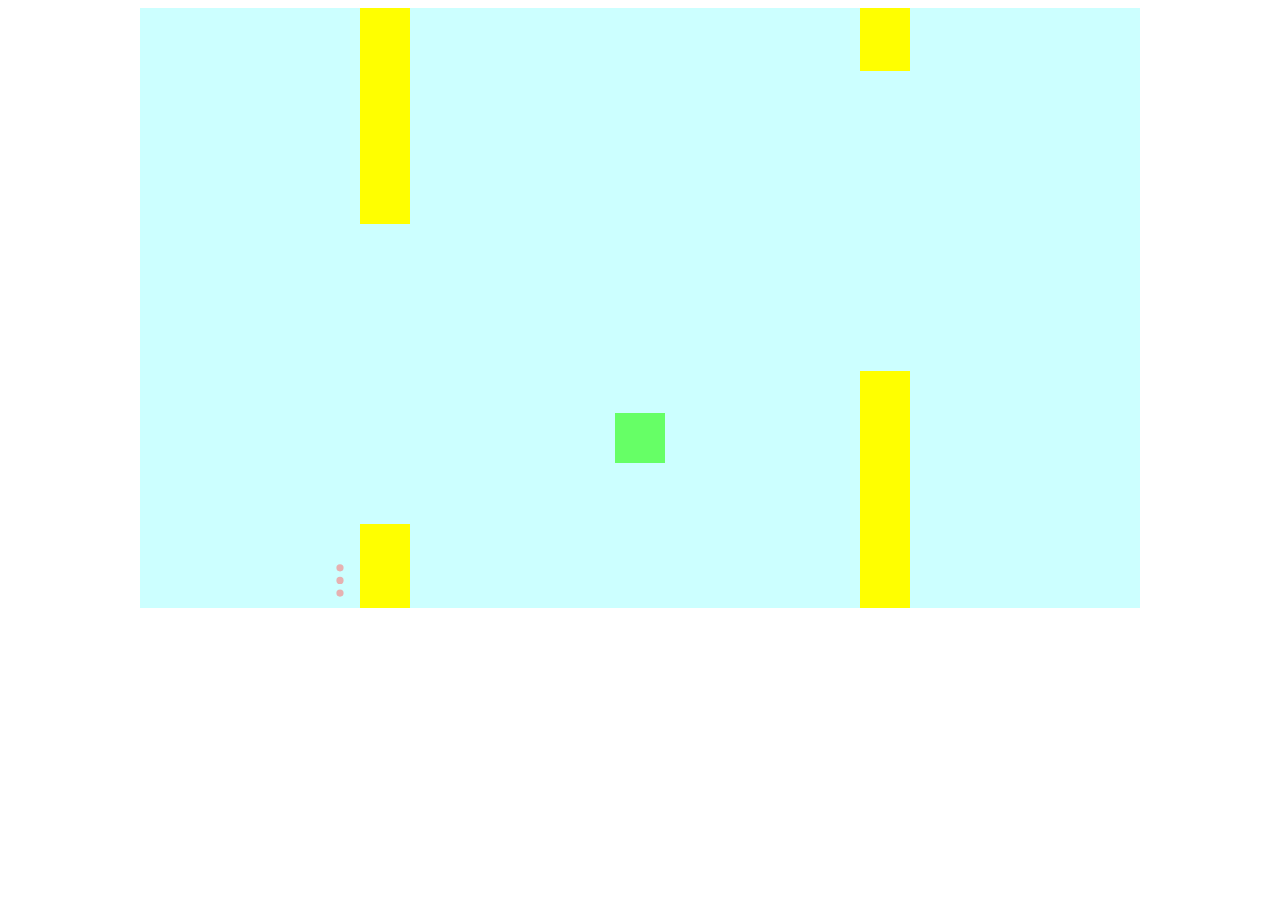
==== game/flappy.html @ 6550c420 "game" ====
<!DOCTYPE html>
<html>
<head>
<title>M</title>
<style>
body{
	text-align: center;
}
</style>
</head>
<body>
<canvas id="main" width='1000' height='600' onclick="fly()"></canvas> 
<script>
var flyH=300;
var flyW=500;
var ran1=Math.round(Math.random()*200-100);
var ran2=Math.round(Math.random()*200-100);
var e1=3;
var e2=13;
var stop=false;
function circle(ctx,i){
	//ctx.scale(i,i);
	ctx.beginPath();
	ctx.arc(200,650-i*20-1.4*i*i,i*1,0,Math.PI*2,false);
	ctx.arc(200,660-i*20-1.2*i*i,i*1,0,Math.PI*2,false);
	ctx.arc(200,670-i*20-1*i*i,i*1,0,Math.PI*2,false);
	ctx.closePath();
	ctx.fillStyle="rgba(255,100,100,0.5)";
	ctx.fill();
}

function clear(ctx,i){
	ctx.fillStyle="#cff";
	ctx.fillRect(0,0,1000,600);
	
	ctx.fillStyle="#FF0";
	ctx.fillRect(-50*e1+1000,0,50,150-ran1);
	ctx.fillRect(-50*e1+1000,450-ran1,50,150+ran1);
	
	ctx.fillRect(-50*e2+1000,0,50,150-ran2);
	ctx.fillRect(-50*e2+1000,450-ran2,50,150+ran2);
	
	var leftTop1=((flyW-25)<(1000-50*e1+50) && (flyW-25)>(1000-50*e1) && (150-ran1)>(flyH-25));
	var rightTop1=((flyW+25)<(1000-50*e1+50) && (flyW+25)>(1000-50*e1) && (150-ran1)>(flyH-25));
	var leftBottom1=((flyW-25)<(1000-50*e1+50) && (flyW-25)>(1000-50*e1) && (450-ran1)<(flyH+25));
	var rightBottom1=((flyW+25)<(1000-50*e1+50) && (flyW+25)>(1000-50*e1) && (450-ran1)<(flyH+25));
	
	var leftTop2=((flyW-25)<(1000-50*e2+50) && (flyW-25)>(1000-50*e2) && (150-ran2)>(flyH-25));
	var rightTop2=((flyW+25)<(1000-50*e2+50) && (flyW+25)>(1000-50*e2) && (150-ran2)>(flyH-25));
	var leftBottom2=((flyW-25)<(1000-50*e2+50) && (flyW-25)>(1000-50*e2) && (450-ran2)<(flyH+25));
	var rightBottom2=((flyW+25)<(1000-50*e2+50) && (flyW+25)>(1000-50*e2) && (450-ran2)<(flyH+25));
	
	if(leftTop1==true || rightTop1==true || leftTop2==true || rightTop2==true || leftBottom1 || rightBottom1 || leftBottom2 || rightBottom2){
		stop=true;
	}
}
function fly(){
	setTimeout(function(){
		flyH-=30;
		setTimeout(function(){
			flyH-=30;
			setTimeout(function(){
				flyH-=30;
				setTimeout(function(){
					flyH-=30;
					setTimeout(function(){
						flyH-=30;
					},5);
				},5);
			},5);
		},5);
	},5);
	
}
function showFly(ctx,h){
	ctx.fillStyle="#6F6";
	ctx.fillRect(flyW-25,h-25,50,50);
}
function go(ctx,i){
	setTimeout(function(){
		clear(ctx,i);
		circle(ctx,i);
		showFly(ctx,flyH);
		flyH++;
		i+=0.02;
		e1+=0.02;
		e2+=0.02;
		if(i>=20){
			i=1;
		}
		if(e1>=20){
			e1=1;
			ran1=Math.round(Math.random()*200-100);
		}
		if(e2>=20){
			e2=1;
			ran2=Math.round(Math.random()*200-100);
		}
		if(stop==true){
			ctx.fillStyle="rgba(255,255,255,0.5)";
			ctx.fillRect(0,0,1000,600);
			//����������ʽ
			ctx.font = "60px Courier New";
			//�������������ɫ
			ctx.fillStyle = "#0F0";
			//�������(50,50)��ʼ��������
			ctx.fillText("OVER", 450, 200);
		}else{
			go(ctx,i);
		}
	},5);
}
var canvas=document.getElementById('main');
var ctx=canvas.getContext("2d");
ctx.fillStyle="#cff";
ctx.fillRect(0,0,1000,600);
go(ctx,1);

</script>
</body>
</html>
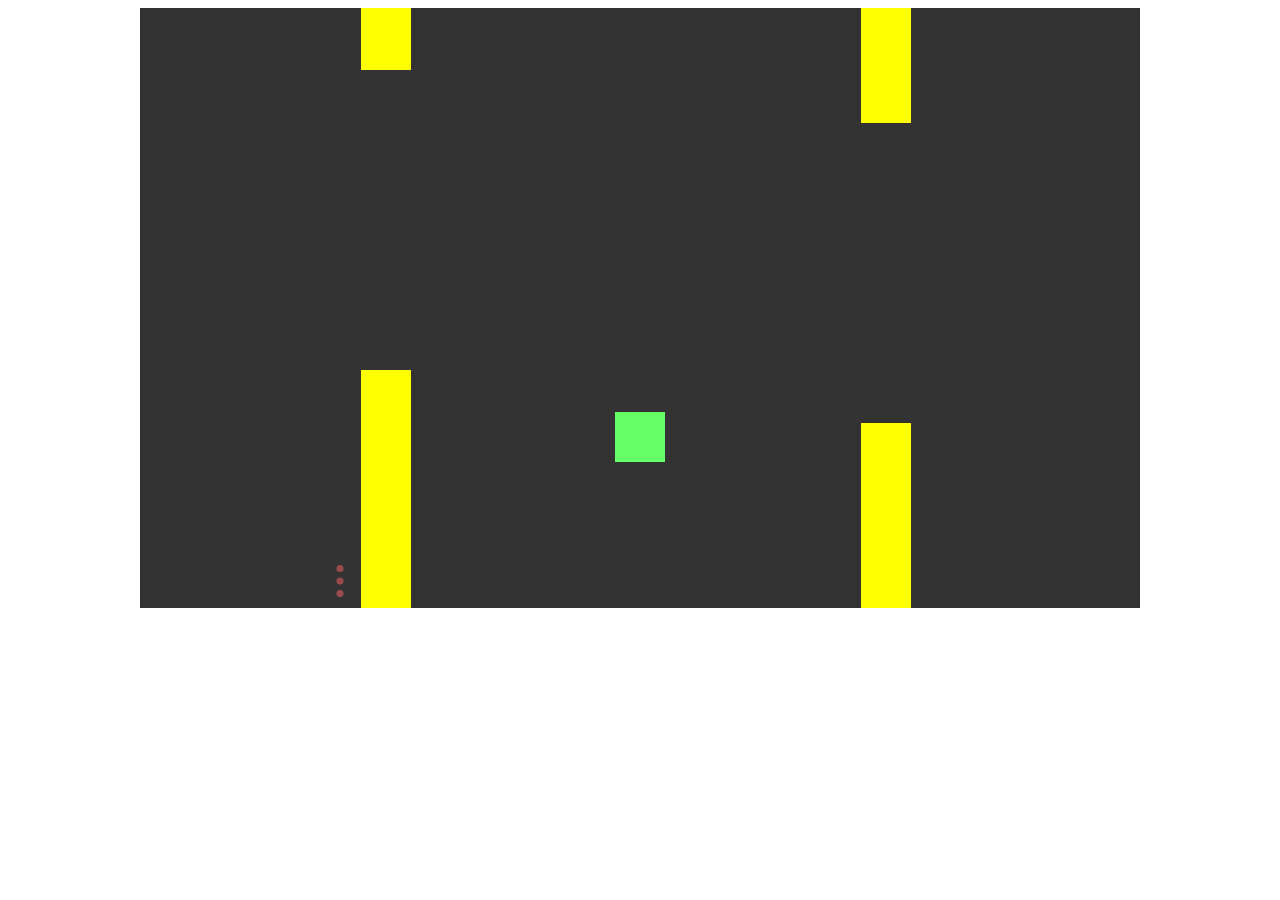
==== commit 5a1ba2e9: "game" ====
--- a/game/flappy.html
+++ b/game/flappy.html
@@ -30,7 +30,7 @@
 }
 
 function clear(ctx,i){
-	ctx.fillStyle="#cff";
+	ctx.fillStyle="#333";
 	ctx.fillRect(0,0,1000,600);
 	
 	ctx.fillStyle="#FF0";
@@ -55,8 +55,10 @@
 	}
 }
 function fly(){
-	setTimeout(function(){
-		flyH-=30;
+	if(stop==true){
+		stop=false;
+		start();
+	}else{
 		setTimeout(function(){
 			flyH-=30;
 			setTimeout(function(){
@@ -65,11 +67,15 @@
 					flyH-=30;
 					setTimeout(function(){
 						flyH-=30;
+						setTimeout(function(){
+							flyH-=30;
+						},5);
 					},5);
 				},5);
 			},5);
 		},5);
-	},5);
+	}
+	
 	
 }
 function showFly(ctx,h){
@@ -112,9 +118,18 @@
 }
 var canvas=document.getElementById('main');
 var ctx=canvas.getContext("2d");
-ctx.fillStyle="#cff";
-ctx.fillRect(0,0,1000,600);
-go(ctx,1);
+function start(){
+	flyH=300;
+	flyW=500;
+	ran1=Math.round(Math.random()*200-100);
+	ran2=Math.round(Math.random()*200-100);
+	e1=3;
+	e2=13;
+	ctx.fillStyle="#333";
+	ctx.fillRect(0,0,1000,600);
+	go(ctx,1);
+}
+start();
 
 </script>
 </body>
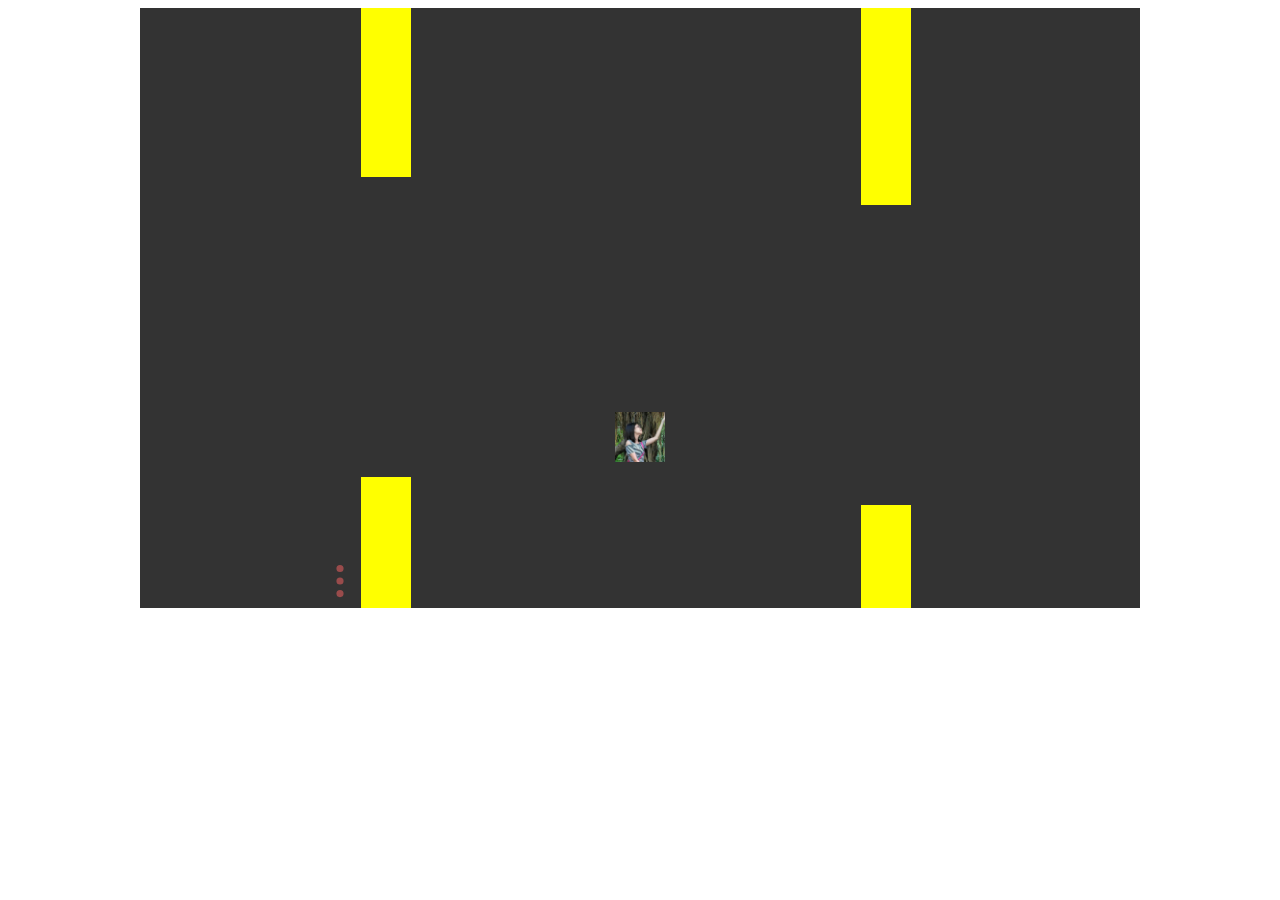
==== commit bb5eb064: "game" ====
--- a/game/flappy.html
+++ b/game/flappy.html
@@ -10,6 +10,7 @@
 </head>
 <body>
 <canvas id="main" width='1000' height='600' onclick="fly()"></canvas> 
+<img id="mm" src='mm.png' style="display:none;"></img>
 <script>
 var flyH=300;
 var flyW=500;
@@ -80,7 +81,8 @@
 }
 function showFly(ctx,h){
 	ctx.fillStyle="#6F6";
-	ctx.fillRect(flyW-25,h-25,50,50);
+	ctx.drawImage(mm,flyW-25,h-25,50,50);
+	//ctx.fillRect(flyW-25,h-25,50,50);
 }
 function go(ctx,i){
 	setTimeout(function(){
@@ -117,6 +119,7 @@
 	},5);
 }
 var canvas=document.getElementById('main');
+var mm=document.getElementById('mm');
 var ctx=canvas.getContext("2d");
 function start(){
 	flyH=300;
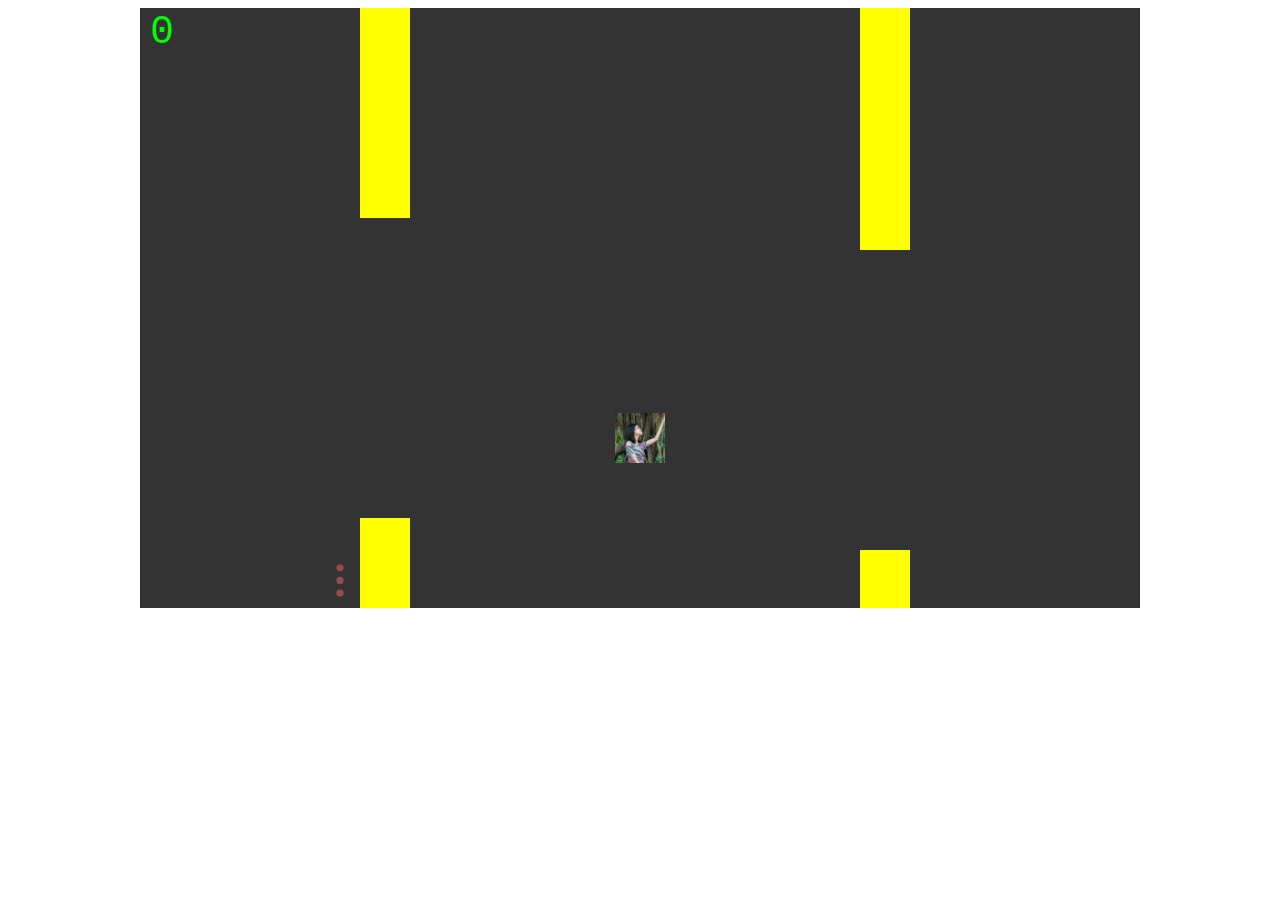
==== commit d21c42fc: "game" ====
--- a/game/flappy.html
+++ b/game/flappy.html
@@ -9,7 +9,7 @@
 </style>
 </head>
 <body>
-<canvas id="main" width='1000' height='600' onclick="fly()"></canvas> 
+<canvas id="main" width='1000' height='600' onclick="fly();"></canvas> 
 <img id="mm" src='mm.png' style="display:none;"></img>
 <script>
 var flyH=300;
@@ -19,6 +19,7 @@
 var e1=3;
 var e2=13;
 var stop=false;
+var count=0;
 function circle(ctx,i){
 	//ctx.scale(i,i);
 	ctx.beginPath();
@@ -51,6 +52,12 @@
 	var leftBottom2=((flyW-25)<(1000-50*e2+50) && (flyW-25)>(1000-50*e2) && (450-ran2)<(flyH+25));
 	var rightBottom2=((flyW+25)<(1000-50*e2+50) && (flyW+25)>(1000-50*e2) && (450-ran2)<(flyH+25));
 	
+	//����������ʽ
+	ctx.font = "40px Courier New";
+	//�������������ɫ
+	ctx.fillStyle = "#0F0";
+	//�������(50,50)��ʼ��������
+	ctx.fillText(count, 10, 35 );
 	if(leftTop1==true || rightTop1==true || leftTop2==true || rightTop2==true || leftBottom1 || rightBottom1 || leftBottom2 || rightBottom2){
 		stop=true;
 	}
@@ -76,8 +83,6 @@
 			},5);
 		},5);
 	}
-	
-	
 }
 function showFly(ctx,h){
 	ctx.fillStyle="#6F6";
@@ -97,10 +102,12 @@
 			i=1;
 		}
 		if(e1>=20){
+			count++;
 			e1=1;
 			ran1=Math.round(Math.random()*200-100);
 		}
 		if(e2>=20){
+			count++;
 			e2=1;
 			ran2=Math.round(Math.random()*200-100);
 		}
@@ -128,12 +135,18 @@
 	ran2=Math.round(Math.random()*200-100);
 	e1=3;
 	e2=13;
+	count=0;
 	ctx.fillStyle="#333";
 	ctx.fillRect(0,0,1000,600);
 	go(ctx,1);
 }
 start();
-
+function keyDown(){
+	if(event.keyCode == 32){
+		fly();
+	}
+}
+document.onkeydown = keyDown;
 </script>
 </body>
 </html>
